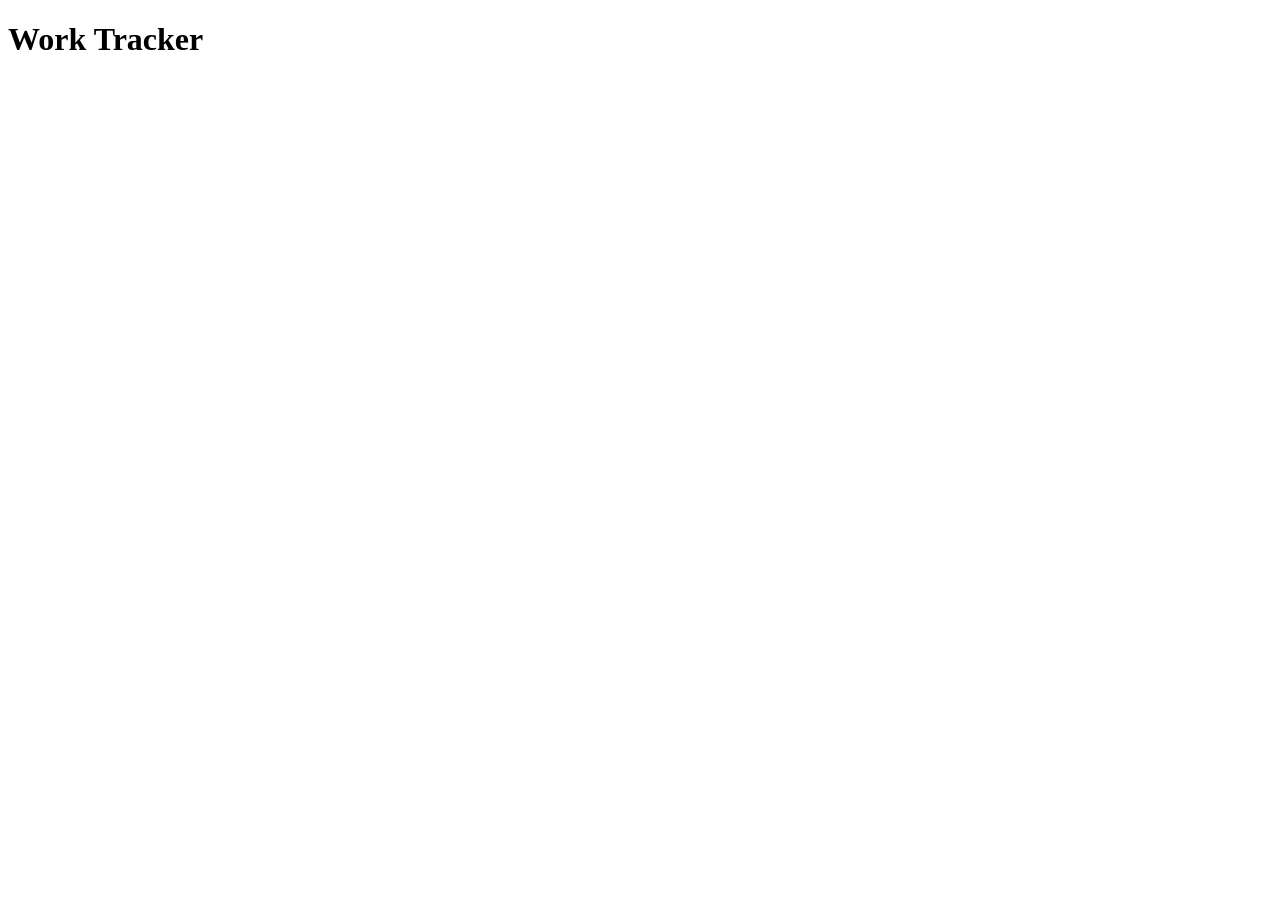
==== index.html @ 4f5e3ca8 "Create index.html" ====
<!DOCTYPE html>
<html>
<head>
<meta charset="UTF-8">
<meta name="viewport" content="width=device-width, initial-scale=1">

<link rel="stylesheet" href="style.css">

<title>Work Tracker</title>

</head>
<body>

<h1>Work Tracker</h1>

<script src="script.js"></script>

</body>
</html>
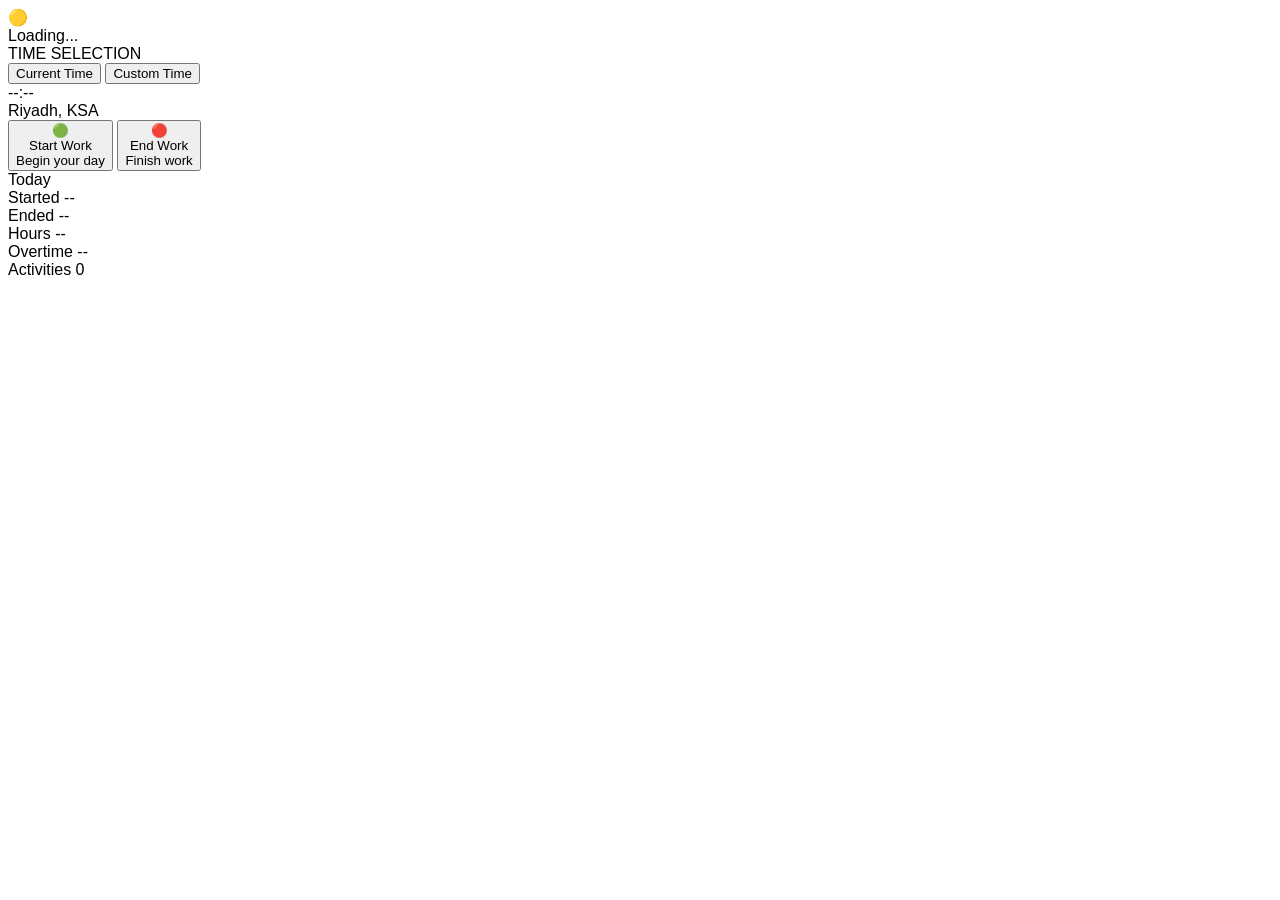
==== commit b2e83e6a: "Update index.html" ====
--- a/index.html
+++ b/index.html
@@ -1,17 +1,180 @@
 <!DOCTYPE html>
 <html>
+
 <head>
+
 <meta charset="UTF-8">
 <meta name="viewport" content="width=device-width, initial-scale=1">
 
 <link rel="stylesheet" href="style.css">
 
-<title>Work Tracker</title>
+</head>
 
-</head>
 <body>
 
-<h1>Work Tracker</h1>
+<div class="container">
+
+<div class="glass status-card">
+
+<div
+class="status-icon"
+id="statusIcon">
+
+🟡
+
+</div>
+
+<div
+class="status-title"
+id="statusTitle">
+
+Loading...
+
+</div>
+
+<div class="status-date" id="todayDate"></div>
+
+</div>
+
+<div class="glass time-card">
+
+<div class="label">
+TIME SELECTION
+</div>
+
+<div class="time-mode">
+
+<button
+class="mode-btn active"
+id="nowBtn"
+onclick="setMode('now')">
+
+Current Time
+
+</button>
+
+<button
+class="mode-btn"
+id="customBtn"
+onclick="setMode('custom')">
+
+Custom Time
+
+</button>
+
+</div>
+
+<div id="currentTimeBox">
+
+<div class="riyadh-time" id="riyadhClock">
+--:--
+</div>
+
+<div class="riyadh-label">
+Riyadh, KSA
+</div>
+
+</div>
+
+<div
+id="customTimeWrapper"
+style="display:none;">
+
+<div class="wheel-picker">
+
+<div class="wheel-highlight"></div>
+
+<div class="wheel-column" id="hourWheel">
+</div>
+
+<div class="wheel-column" id="minuteWheel">
+</div>
+
+<div class="wheel-column" id="periodWheel">
+
+<div class="wheel-item">AM</div>
+<div class="wheel-item">PM</div>
+
+</div>
+
+</div>
+
+</div>
+
+</div>
+
+<div class="actions">
+
+<button
+class="action-btn start-btn"
+onclick="startWork()">
+
+<div class="icon">🟢</div>
+
+<div class="btn-title">
+Start Work
+</div>
+
+<div class="btn-sub">
+Begin your day
+</div>
+
+</button>
+
+<button
+class="action-btn end-btn"
+onclick="endWork()">
+
+<div class="icon">🔴</div>
+
+<div class="btn-title">
+End Work
+</div>
+
+<div class="btn-sub">
+Finish work
+</div>
+
+</button>
+
+</div>
+
+<div class="glass summary">
+
+<div class="summary-title">
+Today
+</div>
+
+<div class="row">
+<span>Started</span>
+<span id="startedValue">--</span>
+</div>
+
+<div class="row">
+<span>Ended</span>
+<span id="endedValue">--</span>
+</div>
+
+<div class="row">
+<span>Hours</span>
+<span id="hoursValue">--</span>
+</div>
+
+<div class="row">
+<span>Overtime</span>
+<span id="overtimeValue">--</span>
+</div>
+
+<div class="row">
+<span>Activities</span>
+<span id="activitiesValue">0</span>
+</div>
+
+</div>
+
+</div>
+
+<div id="toast" class="toast"></div>
 
 <script src="script.js"></script>
 
--- a/style.css
+++ b/style.css
@@ -0,0 +1,3 @@
+body{
+  font-family:Arial,sans-serif;
+}
